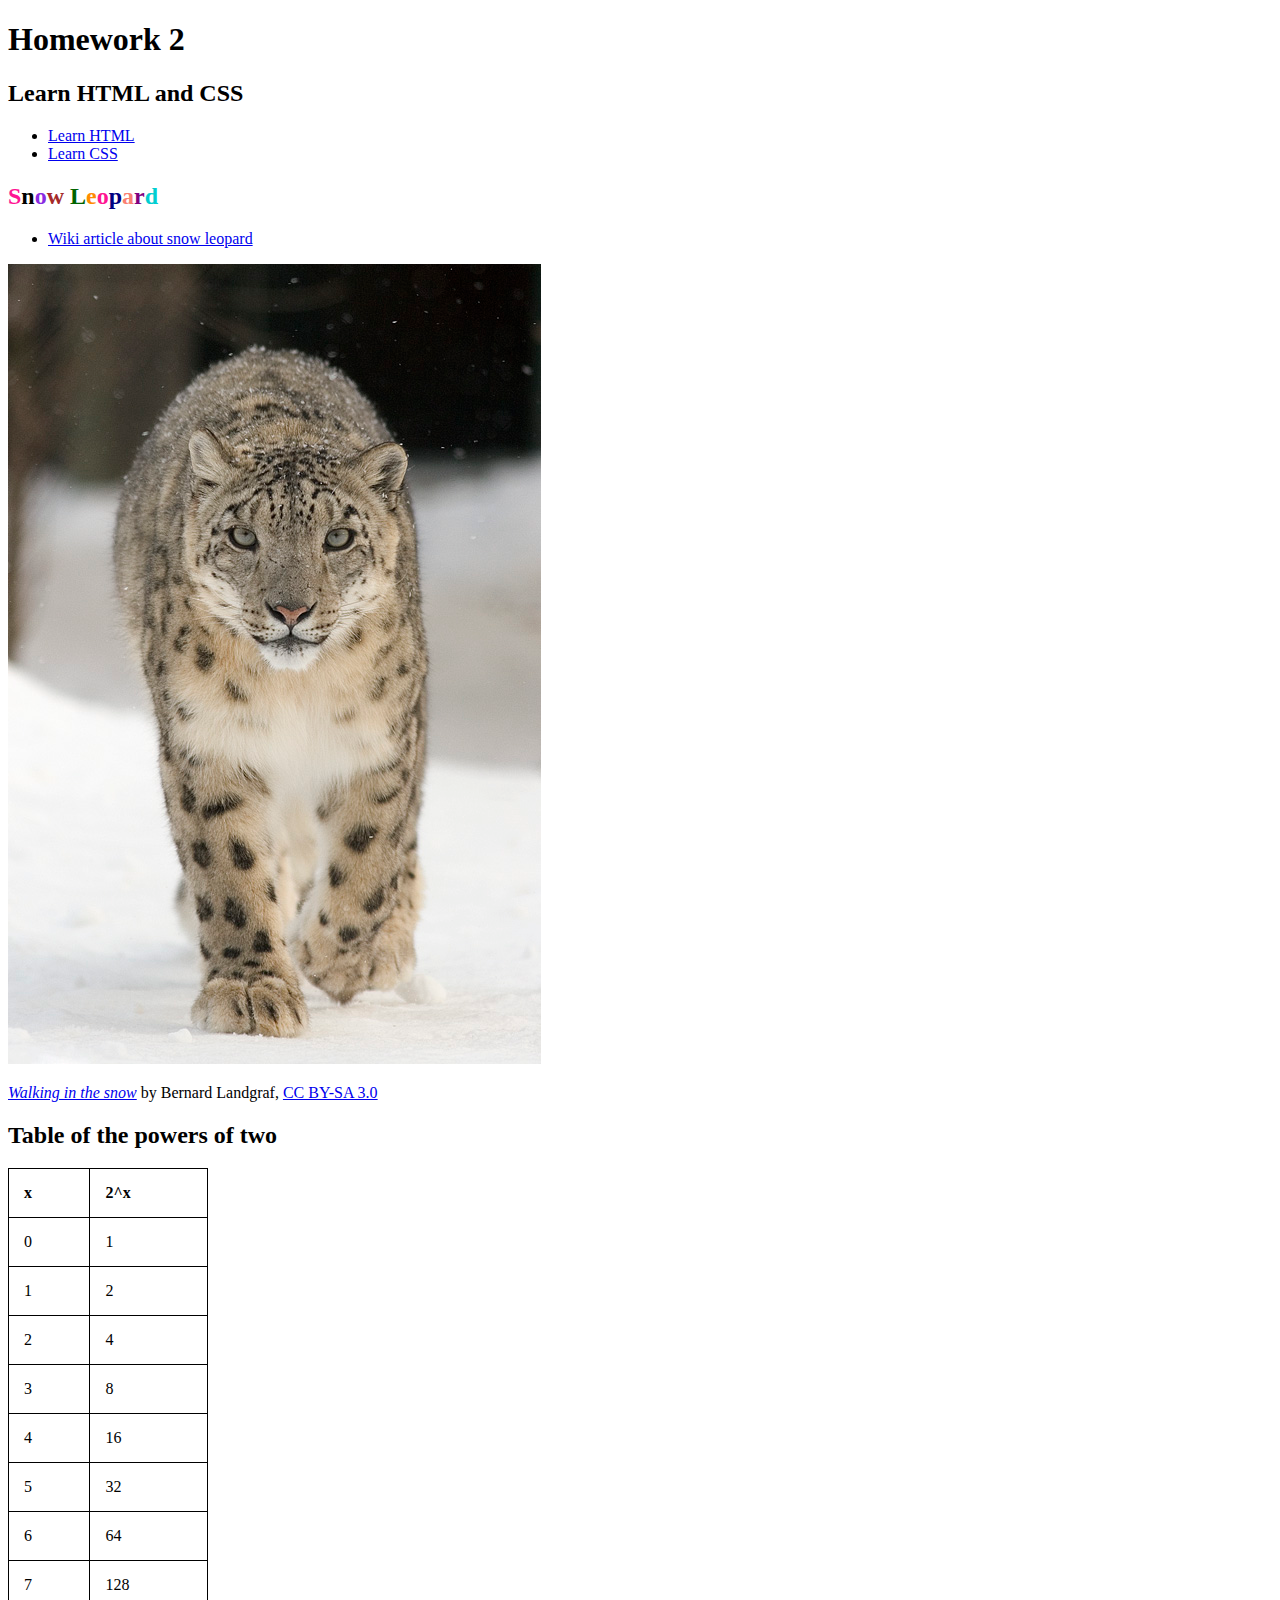
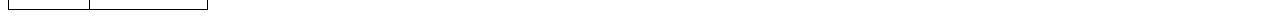
==== animal.html @ 44c737af "Add html and css files for calculator." ====
<!DOCTYPE html>
<html lang="en">
<head>
    <meta charset="UTF-8">
    <title>hw2</title>
    <style>
        #sp1 {
            color: deeppink;
        }

        #sp2 {
            color: black;
        }

        #sp3 {
            color: blueviolet;
        }

        #sp4 {
            color: brown;
        }

        #sp5 {
            color: darkgreen;
        }

        #sp6 {
            color: darkorange;
        }

        #sp7 {
            color: deeppink;
        }

        #sp8 {
            color: navy;
        }

        #sp9 {
            color: salmon;
        }

        #sp10 {
            color: purple;
        }

        #sp11 {
            color: darkturquoise;
        }

        table {
            border-collapse: collapse;
            width: 200px;
        }

        th, td {
            padding: 15px;
            text-align: left;
        }

        table, th, td {
            border: 1px solid black;
        }


    </style>
</head>
<body>
    <h1>Homework 2</h1>
    <h2>Learn HTML and CSS</h2>
    <ul>
        <li><a href="https://www.w3schools.com/html/default.asp">Learn HTML</a></li>
        <li><a href="https://www.w3schools.com/css/default.asp">Learn CSS</a></li>
    </ul>
    <h2><span id="sp1">S</span><span id="sp2">n</span><span id="sp3">o</span><span id="sp4">w</span> <span
            id="sp5">L</span><span id="sp6">e</span><span id="sp7">o</span><span id="sp8">p</span><span
            id="sp9">a</span><span id="sp10">r</span><span id="sp11">d</span>
    </h2>
    <ul>
        <li><a href="https://en.wikipedia.org/wiki/Snow_leopard">Wiki article about snow leopard</a></li>
    </ul>
    <img src="image/snow_leopard.jpg" alt="Snow Leopard">
    <p><cite><a href="https://commons.wikimedia.org/wiki/File:Uncia_uncia.jpg">Walking in the snow</a></cite> by Bernard
        Landgraf, <a href="https://creativecommons.org/licenses/by-sa/3.0/legalcode" rel="license">CC BY-SA 3.0</a></p>
    <h2>Table of the powers of two</h2>
    <table>
        <tr>
            <th>x</th>
            <th>2^x</th>
        </tr>
        <tr>
            <td>0</td>
            <td>1</td>
        </tr>
        <tr>
            <td>1</td>
            <td>2</td>
        </tr>
        <tr>
            <td>2</td>
            <td>4</td>
        </tr>
        <tr>
            <td>3</td>
            <td>8</td>
        </tr>
        <tr>
            <td>4</td>
            <td>16</td>
        </tr>
        <tr>
            <td>5</td>
            <td>32</td>
        </tr>
        <tr>
            <td>6</td>
            <td>64</td>
        </tr>
        <tr>
            <td>7</td>
            <td>128</td>
        </tr>
    </table>

</body>
</html>
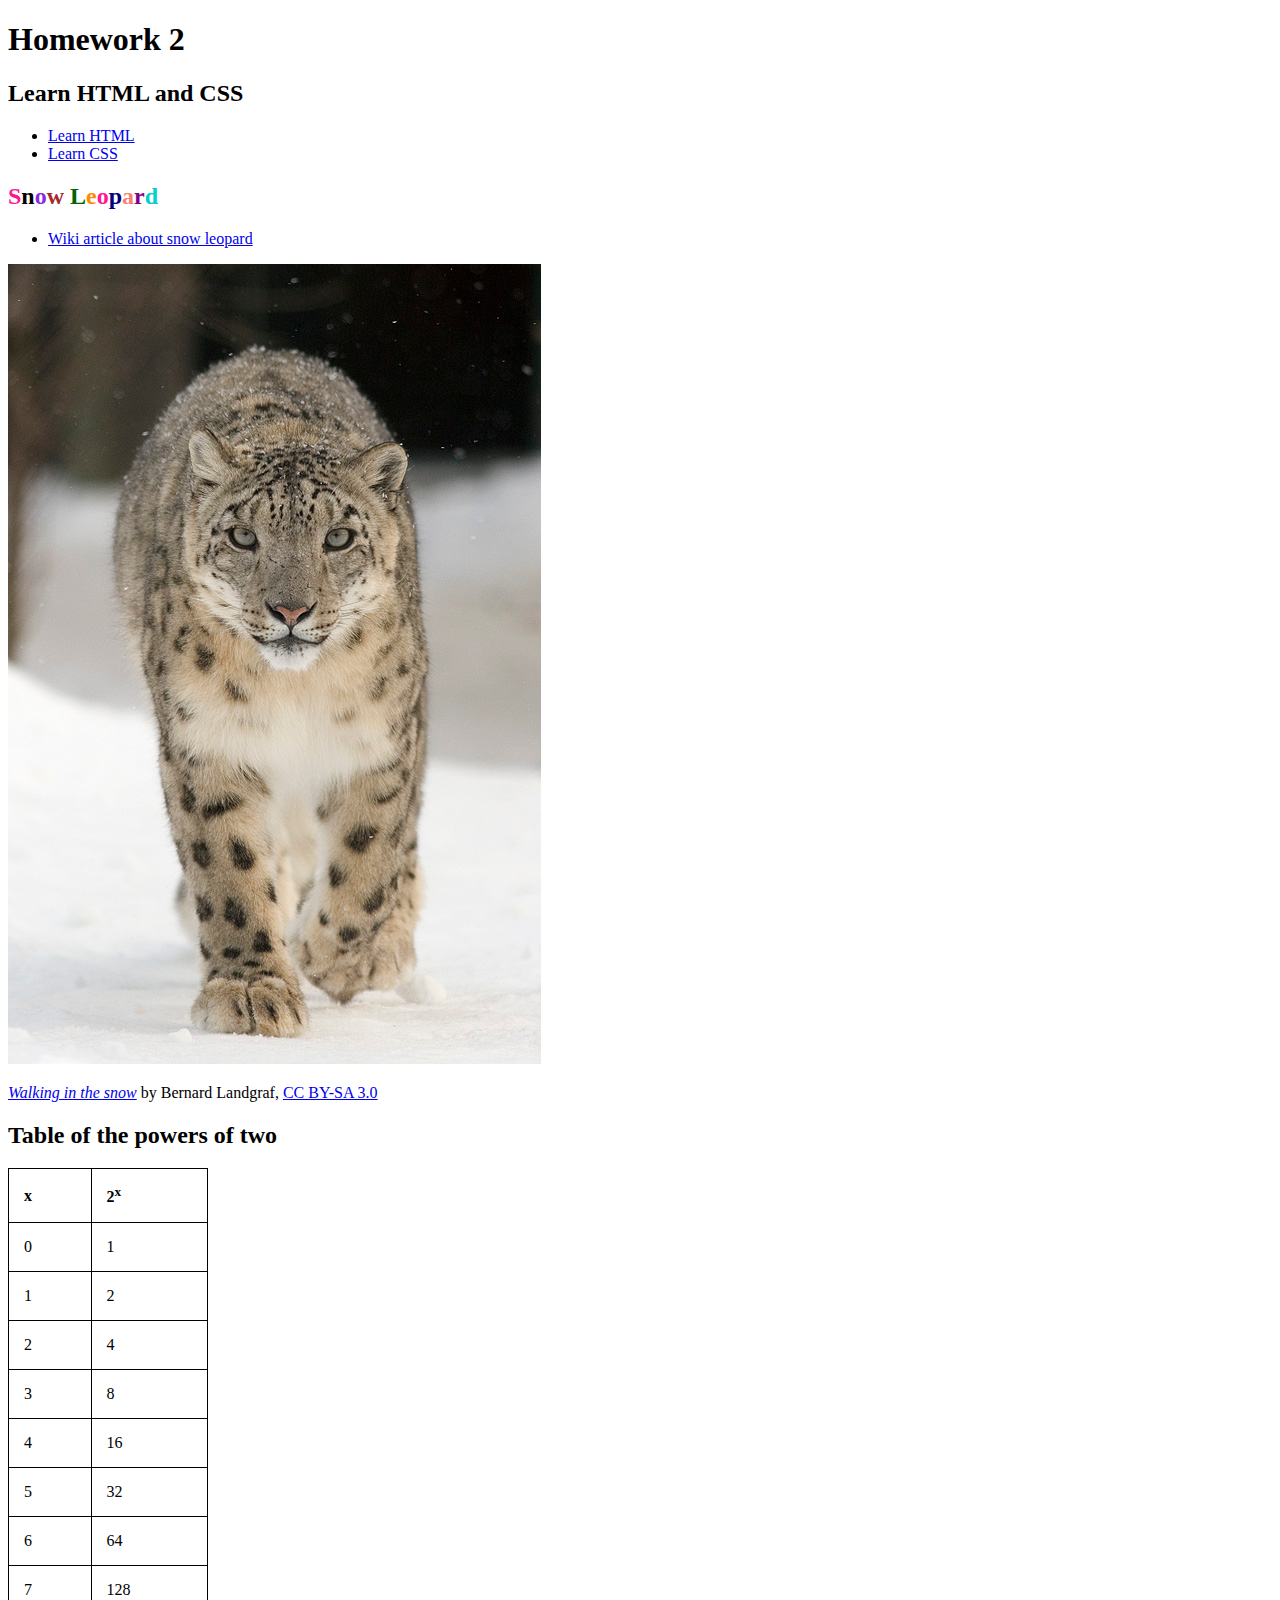
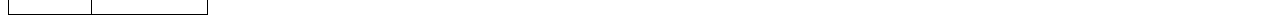
==== commit e4850618: "Add config file, answer the status_hw02 questions." ====
--- a/animal.html
+++ b/animal.html
@@ -79,14 +79,14 @@
     <ul>
         <li><a href="https://en.wikipedia.org/wiki/Snow_leopard">Wiki article about snow leopard</a></li>
     </ul>
-    <img src="image/snow_leopard.jpg" alt="Snow Leopard">
+    <img src="images/snow_leopard.jpg" alt="Snow Leopard">
     <p><cite><a href="https://commons.wikimedia.org/wiki/File:Uncia_uncia.jpg">Walking in the snow</a></cite> by Bernard
         Landgraf, <a href="https://creativecommons.org/licenses/by-sa/3.0/legalcode" rel="license">CC BY-SA 3.0</a></p>
     <h2>Table of the powers of two</h2>
     <table>
         <tr>
             <th>x</th>
-            <th>2^x</th>
+            <th>2<sup>x</sup></th>
         </tr>
         <tr>
             <td>0</td>
